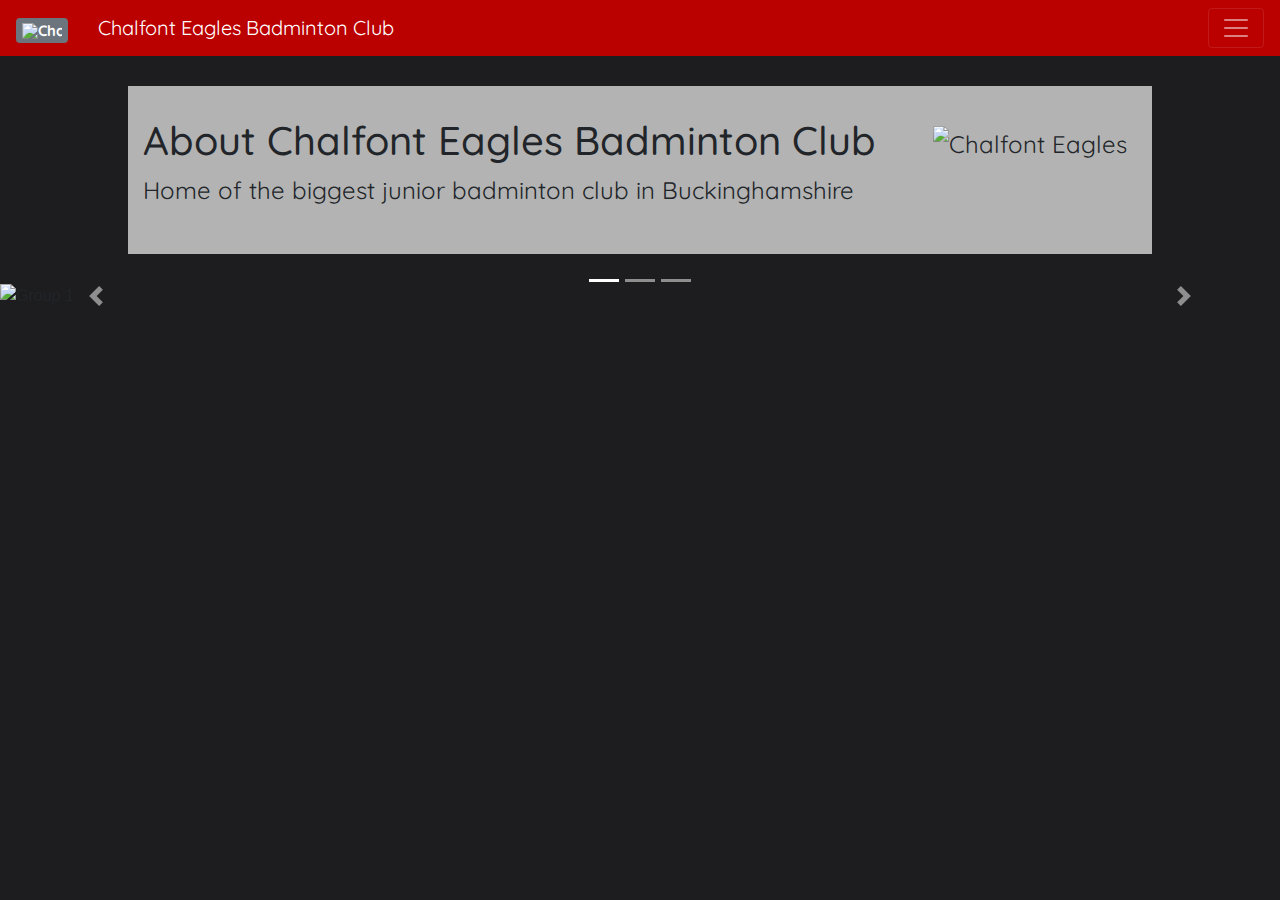
==== about.html @ 453028af "repl.it file upload" ====
<!DOCTYPE html>
<html>
  <head>
    <meta charset="utf-8">
    <meta name="viewport" content="width=device-width">
    <title>Chalfont Eagles</title>
    <link href="style.css" rel="stylesheet" type="text/css" />
		<link rel="stylesheet" href="https://stackpath.bootstrapcdn.com/bootstrap/4.3.1/css/bootstrap.min.css" integrity="sha384-ggOyR0iXCbMQv3Xipma34MD+dH/1fQ784/j6cY/iJTQUOhcWr7x9JvoRxT2MZw1T" crossorigin="anonymous">
		<script src="https://code.jquery.com/jquery-3.3.1.slim.min.js" integrity="sha384-q8i/X+965DzO0rT7abK41JStQIAqVgRVzpbzo5smXKp4YfRvH+8abtTE1Pi6jizo" crossorigin="anonymous"></script>
		<script src="https://cdnjs.cloudflare.com/ajax/libs/popper.js/1.14.7/umd/popper.min.js" integrity="sha384-UO2eT0CpHqdSJQ6hJty5KVphtPhzWj9WO1clHTMGa3JDZwrnQq4sF86dIHNDz0W1" crossorigin="anonymous"></script>
		<script src="https://stackpath.bootstrapcdn.com/bootstrap/4.3.1/js/bootstrap.min.js" integrity="sha384-JjSmVgyd0p3pXB1rRibZUAYoIIy6OrQ6VrjIEaFf/nJGzIxFDsf4x0xIM+B07jRM" crossorigin="anonymous"></script>
  </head>


  <body class="body">
    <script src="script.js"></script>
			<nav class="navbar sticky-top navbar-dark" style="background-color: #bb0000; font-family: 'Quicksand', sans-serif;">
			<a class="navbar-brand" href="index.html"><span class="badge my-badge badge-secondary"><img style="max-width:40px;max-height:40px;"src="../images/Eagleslogo.png" alt ="Chalfont Eagles"  /></span>Chalfont Eagles Badminton Club</a>
			<button class="navbar-toggler" type="button" data-toggle="collapse" data-target="#navbarTogglerDemo02" aria-controls="navbarTogglerDemo02" aria-expanded="false" aria-label="Toggle navigation">
				<span class="navbar-toggler-icon"></span>
			</button>

			<div class="collapse navbar-collapse " id="navbarTogglerDemo02">
				
				<ul class="navbar-nav mr-auto mt-2 mt-lg-0">
					
					<li class="nav-item">
						<a class="nav-link" href="index.html">Home <span class="sr-only">(current)</span></a>
					</li>
					<li class="nav-item active">
						<a class="nav-link" href="about.html">About</a>
					</li>
					<li class="nav-item">
						<a class="nav-link" href="contact.html">Contact</a>
					</li>
					<li class="nav-item">
						<a class="nav-link" href="calendar.html">Calendar</a>
					</li>
				</ul>
			</div>
		</nav>
	
		<div class="headcont container-fluid">
			<img class="float-right img-fluid logo" src="../images/Eagleslogo.png" alt ="Chalfont Eagles" />
			<h1>About Chalfont Eagles Badminton Club</h1>
			
			<p>Home of the biggest junior badminton club in Buckinghamshire</p>		
		</div>


<div class="bd-example">
  <div id="carouselExampleCaptions" class="carousel slide" data-ride="carousel">
    <ol class="carousel-indicators">
      <li data-target="#carouselExampleCaptions" data-slide-to="0" class="active"></li>
      <li data-target="#carouselExampleCaptions" data-slide-to="1"></li>
      <li data-target="#carouselExampleCaptions" data-slide-to="2"></li>
    </ol>
    <div class="carousel-inner">
      <div class="carousel-item active">
        <img src="../images/gp1.jpg" class="d-block w-100" alt="Group 1">
        <div class="carousel-caption d-none d-md-block">
          <h5>Group 1</h5>
          
        </div>
      </div>
      <div class="carousel-item">
        <img src="../images/gp2.jpg" class="d-block w-100" alt="Group 2">
        <div class="carousel-caption d-none d-md-block">
          <h5>Group 2</h5>
          
        </div>
      </div>
      <div class="carousel-item">
        <img src="../images/gp3.jpg" class="d-block w-100" alt="Group 3">
        <div class="carousel-caption d-none d-md-block">
          <h5>Group 3</h5>
          
        </div>
      </div>
    </div>
    <a class="carousel-control-prev" href="#carouselExampleCaptions" role="button" data-slide="prev">
      <span class="carousel-control-prev-icon" aria-hidden="true"></span>
      <span class="sr-only">Previous</span>
    </a>
    <a class="carousel-control-next" href="#carouselExampleCaptions" role="button" data-slide="next">
      <span class="carousel-control-next-icon" aria-hidden="true"></span>
      <span class="sr-only">Next</span>
    </a>
  </div>
</div>


	</body>
</html>
---- style.css ----
@import url('https://fonts.googleapis.com/css?family=Quicksand:300,700&display=swap');


.headcont{
	background-color: #b3b3b3;
	font-family: 'Quicksand', sans-serif;
	font-size: 24px;
	padding: 30px;
	max-width: 80%;
	margin-top: 30px;
	margin-bottom: 30px;
	
}

@media only screen and (max-width: 600px) {
  div.headcont {
		max-width: 100%;
		margin-top: 0px;
		font-size: 12px;
  }
}

.logo{
	margin: 10px;
	max-width: 200px;
	max-height: 200px;

}

.navbar-default {
  background-color: #bb0000;
  background-image: none;
  background-repeat: no-repeat;
	background-position: fixed;
 }
 
 .navbar-home {
  background-color: #bb0000;
  background-image: none;
  background-repeat: no-repeat;
 }

.calendar{
	margin: 50px;
	width: 80%;
}


.body {
  background-color: #1d1d1f	;
}


.my-badge{
	margin-right: 30px;
}
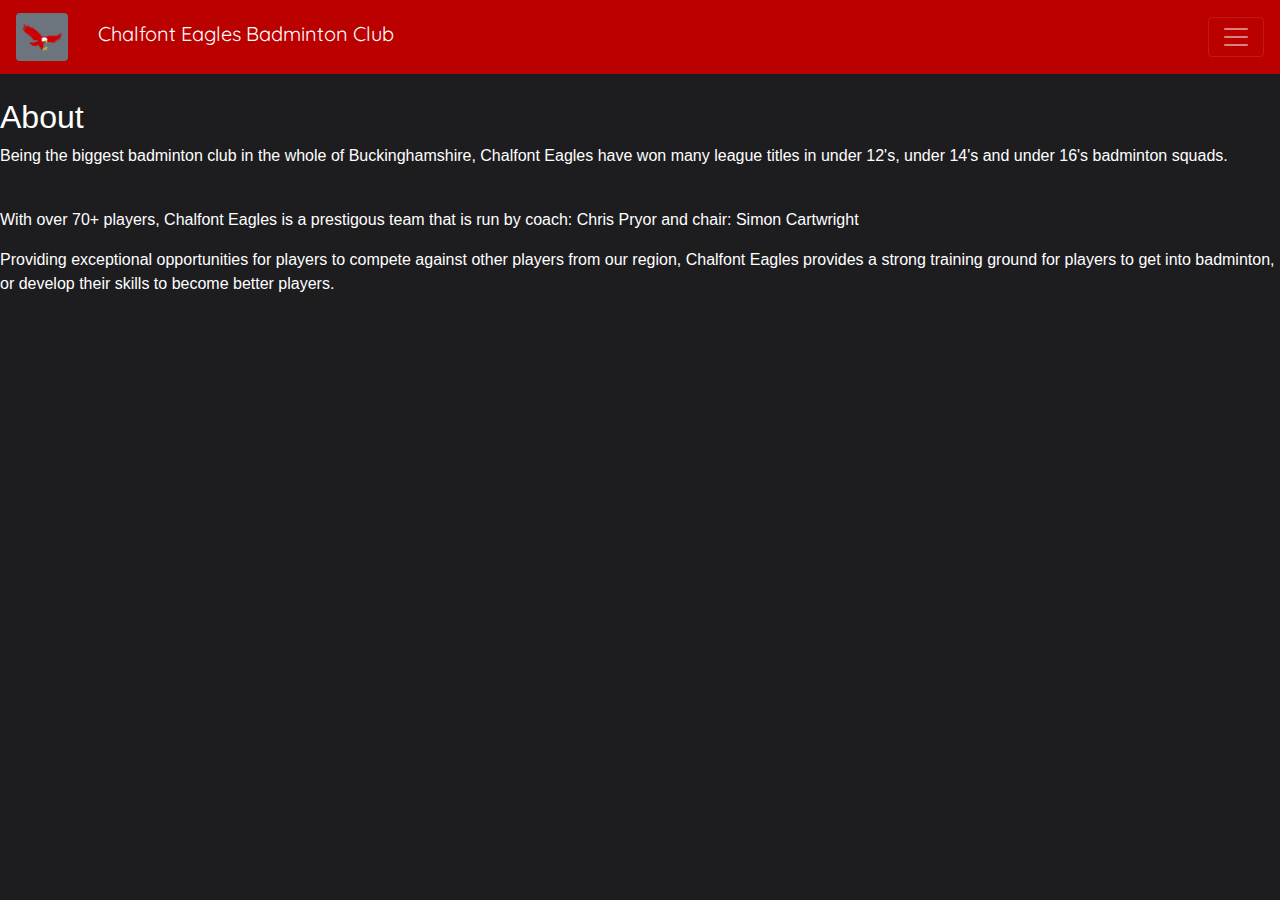
==== commit bb40aef4: "Update about.html" ====
--- a/about.html
+++ b/about.html
@@ -39,55 +39,18 @@
 				</ul>
 			</div>
 		</nav>
-	
-		<div class="headcont container-fluid">
-			<img class="float-right img-fluid logo" src="../images/Eagleslogo.png" alt ="Chalfont Eagles" />
-			<h1>About Chalfont Eagles Badminton Club</h1>
-			
-			<p>Home of the biggest junior badminton club in Buckinghamshire</p>		
-		</div>
 
 
-<div class="bd-example">
-  <div id="carouselExampleCaptions" class="carousel slide" data-ride="carousel">
-    <ol class="carousel-indicators">
-      <li data-target="#carouselExampleCaptions" data-slide-to="0" class="active"></li>
-      <li data-target="#carouselExampleCaptions" data-slide-to="1"></li>
-      <li data-target="#carouselExampleCaptions" data-slide-to="2"></li>
-    </ol>
-    <div class="carousel-inner">
-      <div class="carousel-item active">
-        <img src="../images/gp1.jpg" class="d-block w-100" alt="Group 1">
-        <div class="carousel-caption d-none d-md-block">
-          <h5>Group 1</h5>
-          
-        </div>
-      </div>
-      <div class="carousel-item">
-        <img src="../images/gp2.jpg" class="d-block w-100" alt="Group 2">
-        <div class="carousel-caption d-none d-md-block">
-          <h5>Group 2</h5>
-          
-        </div>
-      </div>
-      <div class="carousel-item">
-        <img src="../images/gp3.jpg" class="d-block w-100" alt="Group 3">
-        <div class="carousel-caption d-none d-md-block">
-          <h5>Group 3</h5>
-          
-        </div>
-      </div>
-    </div>
-    <a class="carousel-control-prev" href="#carouselExampleCaptions" role="button" data-slide="prev">
-      <span class="carousel-control-prev-icon" aria-hidden="true"></span>
-      <span class="sr-only">Previous</span>
-    </a>
-    <a class="carousel-control-next" href="#carouselExampleCaptions" role="button" data-slide="next">
-      <span class="carousel-control-next-icon" aria-hidden="true"></span>
-      <span class="sr-only">Next</span>
-    </a>
-  </div>
+<div>
+    <br>
+    <h2><font color="white">About</font></h2>
+
+    <p><font color="white">Being the biggest badminton club in the whole of Buckinghamshire, Chalfont Eagles have won many league titles in under 12's, under 14's and under 16's badminton squads.</font></p>
+    <br>
+    <p><font color="white">With over 70+ players, Chalfont Eagles is a prestigous team that is run by coach: Chris Pryor and chair: Simon Cartwright</font></p>
+    <p><font color="white">Providing exceptional opportunities for players to compete against other players from our region, Chalfont Eagles provides a strong training ground for players to get into badminton, or develop their skills to become better players.</font></p>
 </div>
+
 
 
 	</body>
